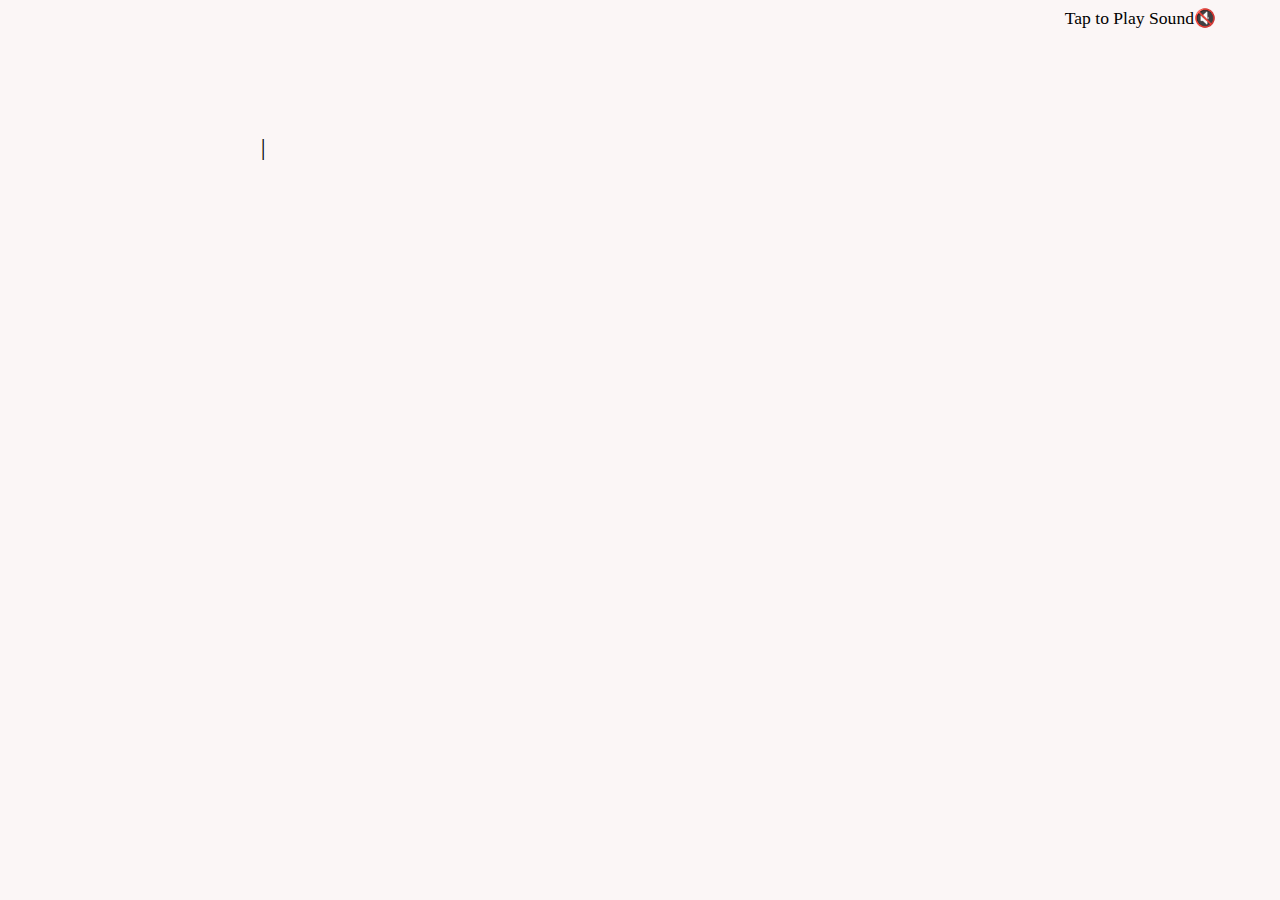
==== letter.html @ e8471db1 "Add files via upload" ====
<!DOCTYPE html>
<html lang="en">
  <head>
    <meta charset="UTF-8" />
    <meta name="viewport" content="width=device-width, initial-scale=1.0" />
    <title>teddy</title>
    <link
      href="https://fonts.googleapis.com/css?family=VT323"
      rel="stylesheet"
    />
    <link rel="stylesheet" href="style.css" />
  </head>
  <body>
    <div class="textCont"></div>
    <div class="song">
      <div class="title">Tap to Play Sound</div>
      <div class="pause" onclick="togglePlay()">🔇</div>
      <div class="player">
        <audio
          class="audio"
          src="chaar kadam.mp3"
          autoplay
          type="audio"
          loop=""
        ></audio>
      </div>
    </div>
    
    <script src="gv.js"></script>
    <script>
      var pause = document.querySelector(".pause");
      var audio = document.querySelector(".audio");

      function togglePlay() {
        if (audio.paused) {
          audio.play();
          pause.innerHTML = "🔇";
        } else {
          audio.pause();
          pause.innerHTML = "🔊";
          pause.style.color = " #848484";
        }
      }
  
  </body>
</html>
---- style.css ----
m:root {
  --theme-color: #285685;
  --font-color: black;
  --shade1: rgba(242, 38, 19, 0.5);
  --shade2: rgba(0, 255, 255, 0.5);
}

body {
  background-color: rgb(251, 246, 246);
  font-family: Chaucer;

  display: flex;
  justify-content: center;
}

.textCont {
  font-size: 150%;
  font-color: black;
  margin-top: 10%;
  margin-left: 5px;
  margin-right: 5px;
  width: 60%;
  height: 80%;
}

div.textCont::after {
  content: "|";
  animation: blinky 1s linear infinite;
}

@keyframes blinky {
  0% {
    opacity: 0;
  }
  49.9% {
    opacity: 0;
  }
  50% {
    opacity: 1;
  }
  99.9% {
    opacity: 1;
  }
}




.song {
  display: flex;
  align-items: center;
  font-size: 1.1em;
  right: 5%;
  position: absolute;
}
.pause {
  cursor: pointer;
}
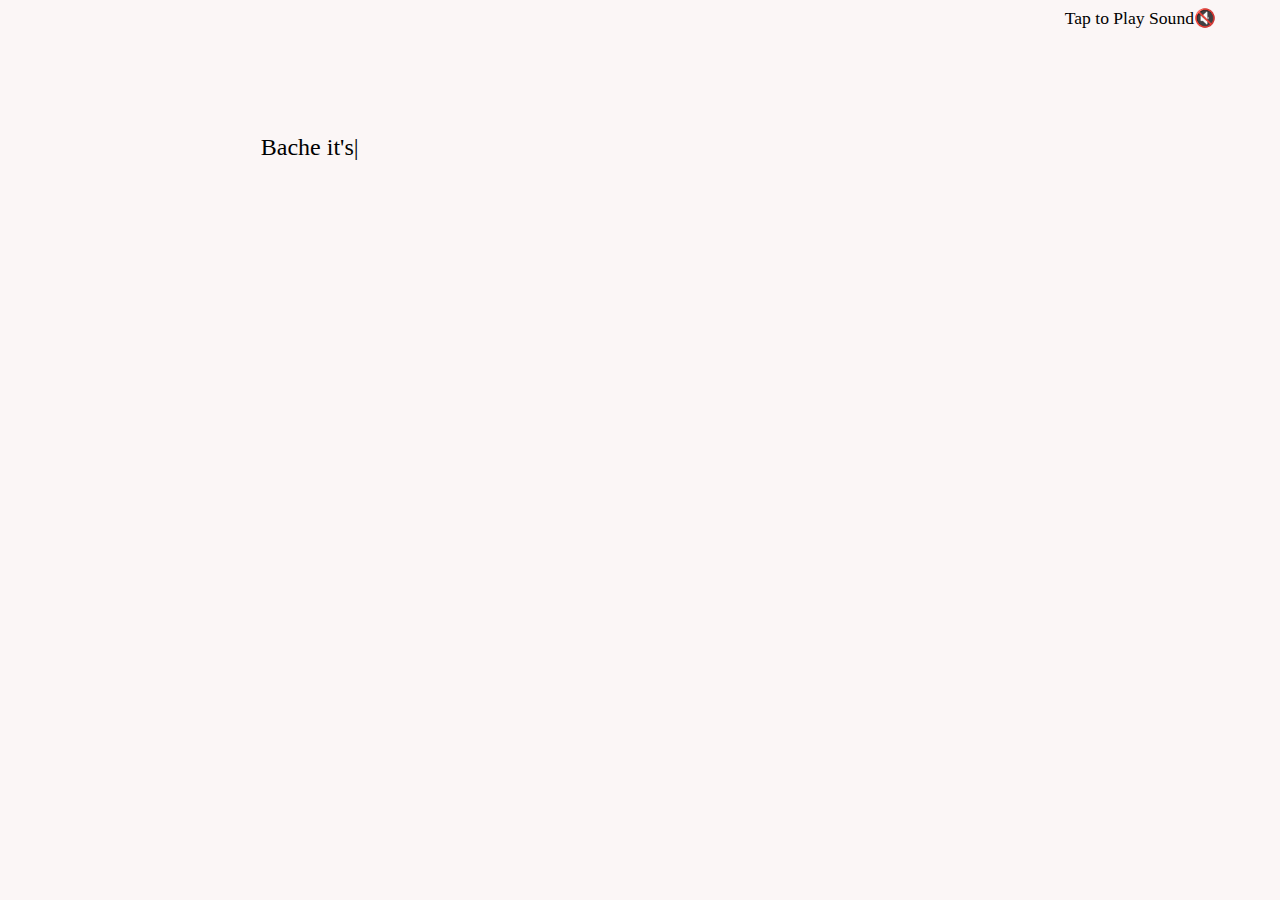
==== commit d36a6aec: "Update letter.html" ====
--- a/letter.html
+++ b/letter.html
@@ -19,7 +19,7 @@
       <div class="player">
         <audio
           class="audio"
-          src="chaar kadam.mp3"
+          src="lofi.mp3"
           autoplay
           type="audio"
           loop=""
